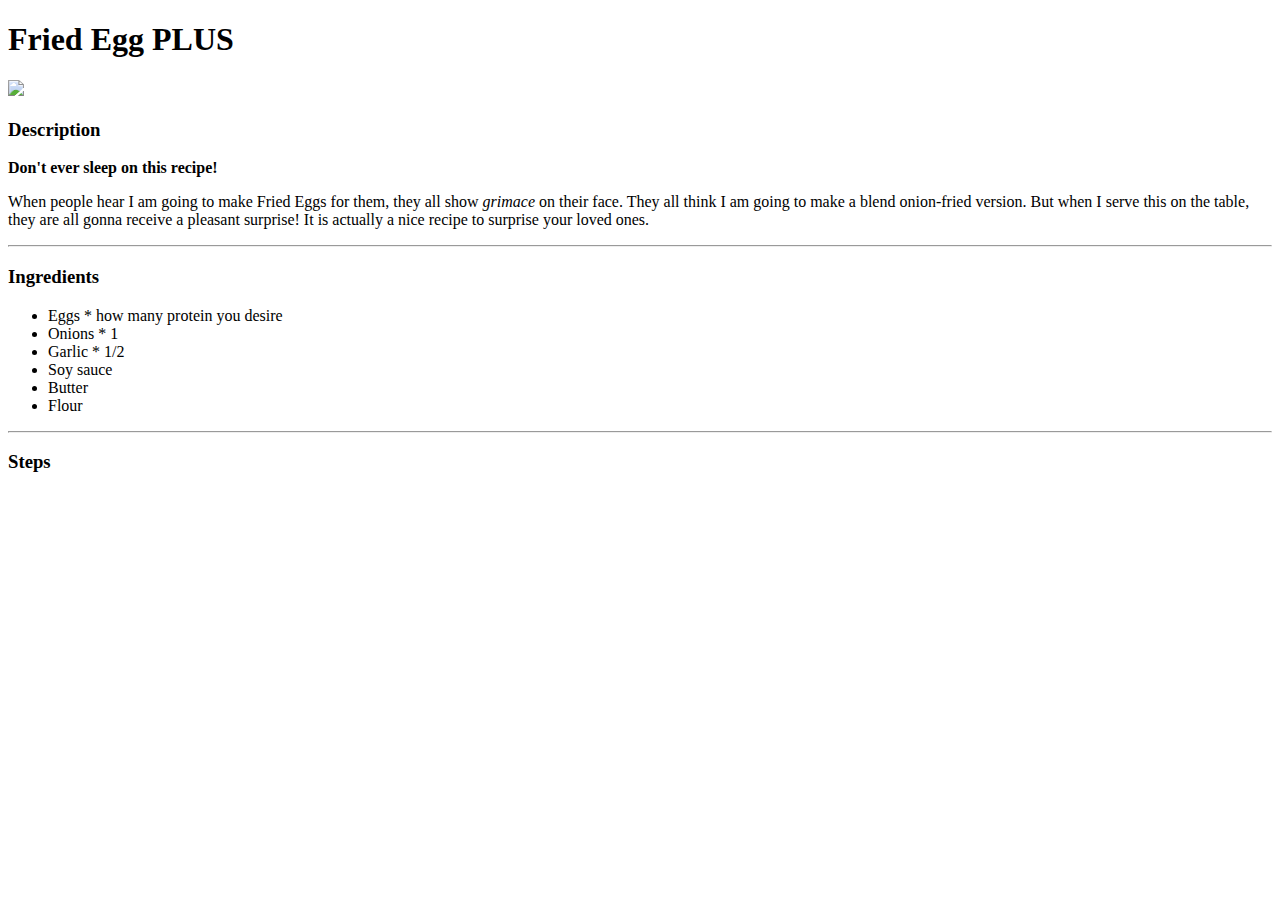
==== recipes/fried-egg.html @ 25bc8400 "Add new link to recipe: Fried Eggs Add new recipe: Fried Eggs" ====
<!DOCTYPE html>
<html lang="en">
    <head>
        <meta charset="utf-8">
        <title>Fried Egg</title>
    </head>
    <body>
        <h1>Fried Egg PLUS</h1>
        <img src="./img/fried-egg.jpg" width="400">

        <h3>Description</h3>
        <p><strong>Don't ever sleep on this recipe!</strong> </p>
        <p>When people hear I am going to make Fried Eggs for them, they all show <em>grimace</em> on their face. They all think I am going to make a blend onion-fried version. But when I serve this on the table, they are all gonna receive a pleasant surprise! It is actually a nice recipe to surprise your loved ones.</p>
        <hr>
        <h3>Ingredients</h3>
        <ul>
            <li>Eggs * how many protein you desire</li>
            <li>Onions * 1</li>
            <li>Garlic * 1/2</li>
            <li>Soy sauce</li>
            <li>Butter</li>
            <li>Flour</li>
        </ul>
        <hr>
        <h3>Steps</h3>

    </body>
</html>
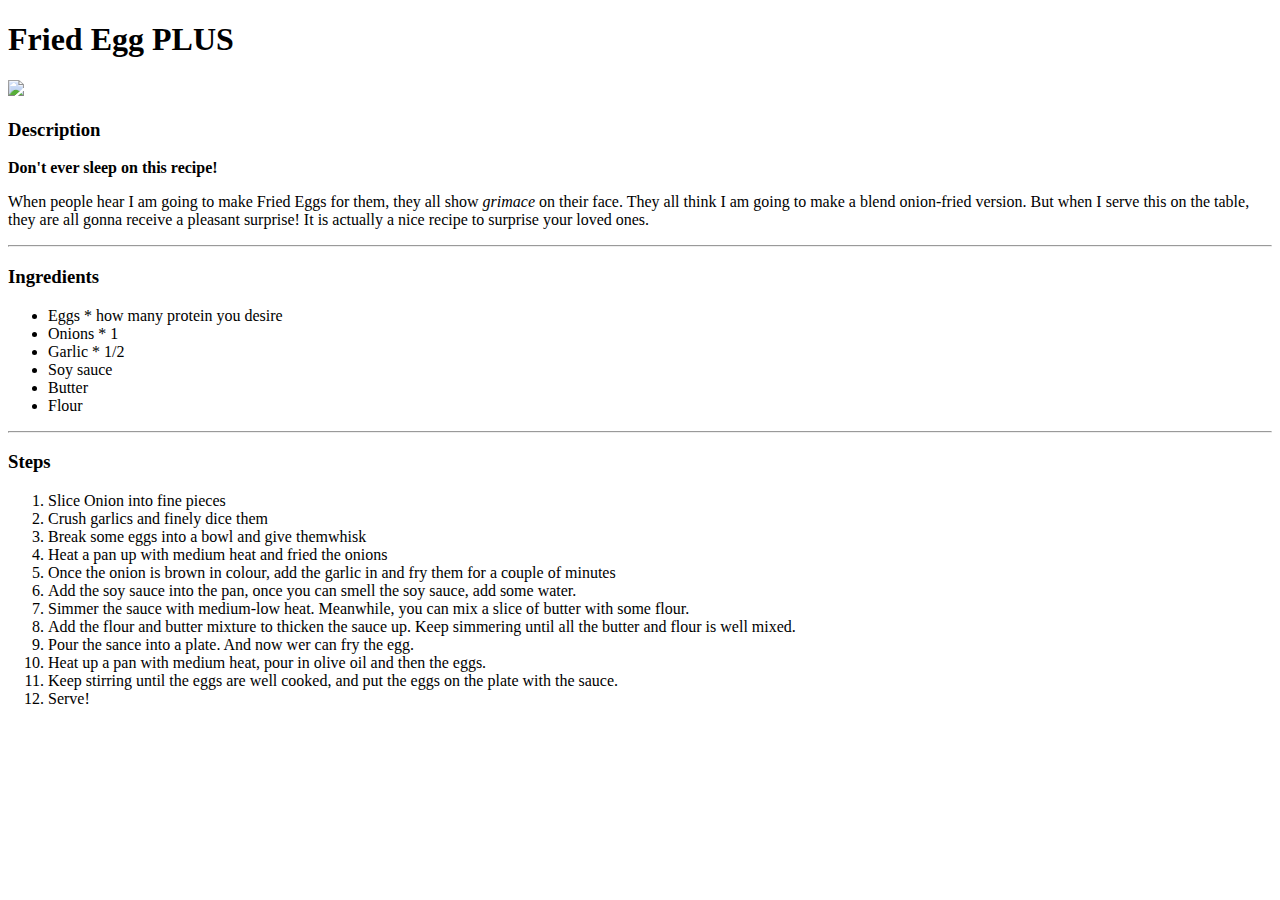
==== commit e1d6bc7a: "Put all hyperlinks of recipes into an ordered list" ====
--- a/recipes/fried-egg.html
+++ b/recipes/fried-egg.html
@@ -23,6 +23,20 @@
         </ul>
         <hr>
         <h3>Steps</h3>
+        <ol>
+            <li>Slice Onion into fine pieces</li>
+            <li>Crush garlics and finely dice them</li>
+            <li>Break some eggs into a bowl and give themwhisk</li>
+            <li>Heat a pan up with medium heat and fried the onions</li>
+            <li>Once the onion is brown in colour, add the garlic in and fry them for a couple of minutes</li>
+            <li>Add the soy sauce into the pan, once you can smell the soy sauce, add some water.</li>
+            <li>Simmer the sauce with medium-low heat. Meanwhile, you can mix a slice of butter with some flour.</li>
+            <li>Add the flour and butter mixture to thicken the sauce up. Keep simmering until all the butter and flour is well mixed.</li>
+            <li>Pour the sance into a plate. And now wer can fry the egg.</li>
+            <li>Heat up a pan with medium heat, pour in olive oil and then the eggs.</li>
+            <li>Keep stirring until the eggs are well cooked, and put the eggs on the plate with the sauce.</li>
+            <li>Serve!</li>
+        </ol>
 
     </body>
 </html>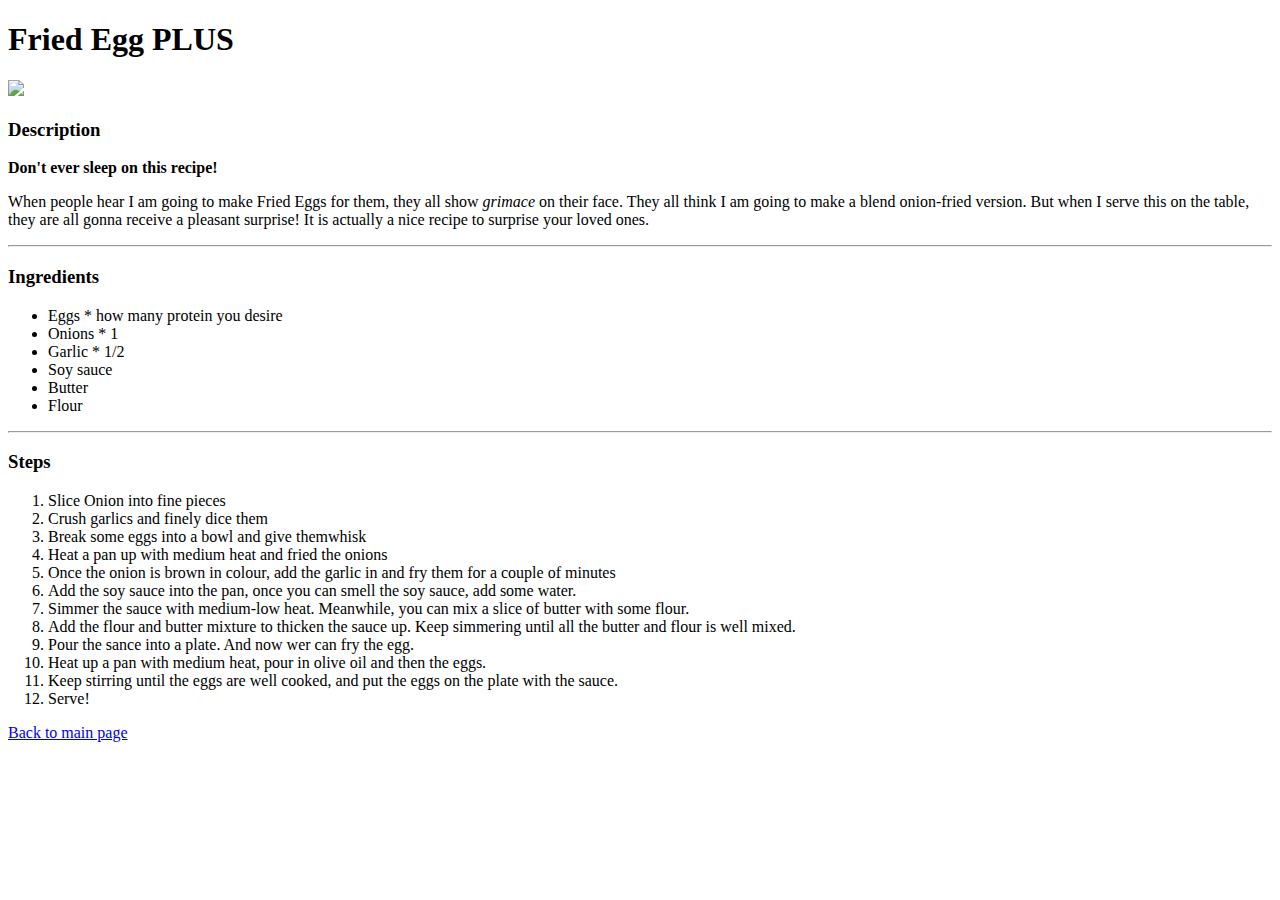
==== commit 4862fda3: "Add link back to index. Add link back to index. Add link back to index." ====
--- a/recipes/fried-egg.html
+++ b/recipes/fried-egg.html
@@ -37,6 +37,6 @@
             <li>Keep stirring until the eggs are well cooked, and put the eggs on the plate with the sauce.</li>
             <li>Serve!</li>
         </ol>
-
+        <a href="../index.html">Back to main page</a>
     </body>
 </html>